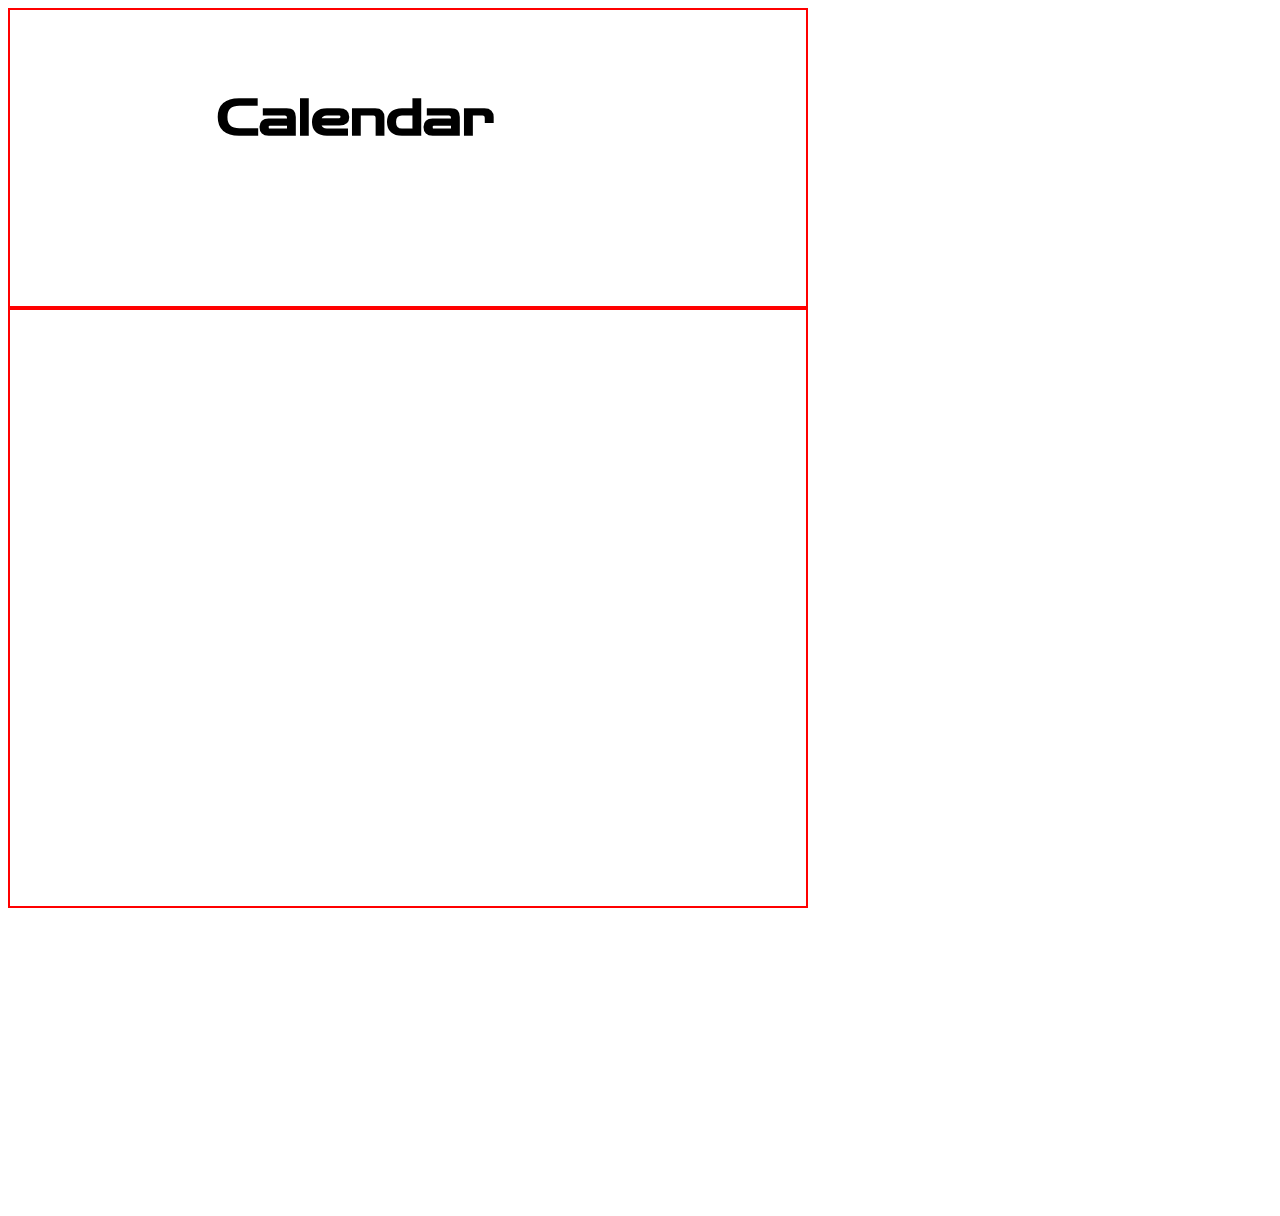
==== Calendar.html @ 76a3e739 "Add files via upload" ====
<!DOCTYPE html>
<html lang="en">
<head>
    <meta charset="UTF-8">
    <meta http-equiv="X-UA-Compatible" content="IE=edge">
    <meta name="viewport" content="width=device-width, initial-scale=1.0">
    <title>Calendar Page</title>
    <link href="style.css" type="text/css" rel="stylesheet">
</head>
<body>
    <div style= "border: 2px solid rgb(255, 0, 0);" class="top">
        <h1>Calendar</h1>
    </div>
    <div style= "border: 2px solid rgb(255, 0, 0);" class="middle">
           
    </div>
    <div class="bottom-other">
        
    </div>
    
</body>
</html>
---- style.css ----
@import url('https://fonts.googleapis.com/css2?family=Montserrat+Alternates:wght@300&family=Montserrat:wght@300&family=Zen+Dots&display=swap');

*, ::before, ::after {
    box-sizing: border-box;
}
/**********************All PAGES********************/
.top {background: url("images/top.png");
    /* background-size: contain; */
    height: 300px;
    width: 800px;

}
h1 {
    font-family: 'Zen Dots', cursive;
        font-size: 50px;
        position: relative;
        top:15%;
        left: 26%;
        /* display:flex;
        align-content:flex-end */   
}

.bottom-other {background: url("images/bottom.png");
    height: 300px;
    width: 800px;

}

/**********************HOME PAGE********************/

h2 {font-family: 'Montserrat', sans-serif;
    position: relative;
        left: 18%;
        top:15%;
    /* display: flex;
    justify-content: center; */
}
.middle {background: url("images/middle.png");
    height: 600px;
    width: 800px;
}
.form-position {
    position: relative;
    top: 20%; 
    display: flex;
    /* align-items: space-around; */
    justify-content: space-around; 
}
.buttons-home {
    background-color: rgb(253, 253, 253) ;
    color:rgb(75, 61, 22);
    border: none;
    padding: 15px 32px;
    /* margin-top: 25px; */
    font-size: 20px;
    border-radius: 15px;
}


.bottom {background: url("images/bottom\ with\ logo.png") ;
    /* background-size: contain; */
    height: 300px;
    width: 800px;

}
/*********************PERSONAL PAGE****************************/
.goat {
    position: relative;
    top: 8%;
    left: 70%;
}

p {font-family: 'Montserrat', sans-serif;
    color: white;
    position: relative;
    left: 10%;
}
.icon {
    display:flex;
    
    
}

/***********************For Tablet****************************/
@media screen and (min-width: 481px) and (max-width: 768px){
.top  {background: url("images/top.png") no-repeat;
        width: 90%;
        background-size: contain;
        position: relative;
         }
    h1 {font-family: 'Zen Dots', cursive;
        font-size: 30px;
        position: relative;
        top:10%;
        left: 26%;
        }
    h2 {font-family: 'Montserrat', sans-serif;
        font-size: 18px;
        position: relative;
        left: 17%;
        top:10%; 
        }
.middle {
    width: 90%;
        background-size: contain;
}

.bottom {background: url("images/bottom\ with\ logo.png") ;
    width: 90%;
    background-size: contain;
}

    .bottom-other {background: url("images/bottom.png") ;
        width: 90%;
        background-size: contain;
    }
}

/**************************For Iphone******************************/
@media screen and (max-width: 480px){
    .top  {background: url("images/top.png") no-repeat;
        width: 85%;
        background-size: contain;
        position: relative;
         }
    h1 {font-family: 'Zen Dots', cursive;
        font-size: 20px;
        position: relative;
        top:5%;
        left: 26%;
        }
    h2 {font-family: 'Montserrat', sans-serif;
        font-size: 14px;
        position: relative;
        left: 17%;
        top:5%; 
        }
.middle {
    width: 85%;
        background-size: contain;
}

.bottom {background: url("images/bottom\ with\ logo.png") ;
    width: 85%;
    background-size: contain;
} 

.bottom-other {background: url("images/bottom.png") ;
    width: 85%;
    background-size: contain;
}
}
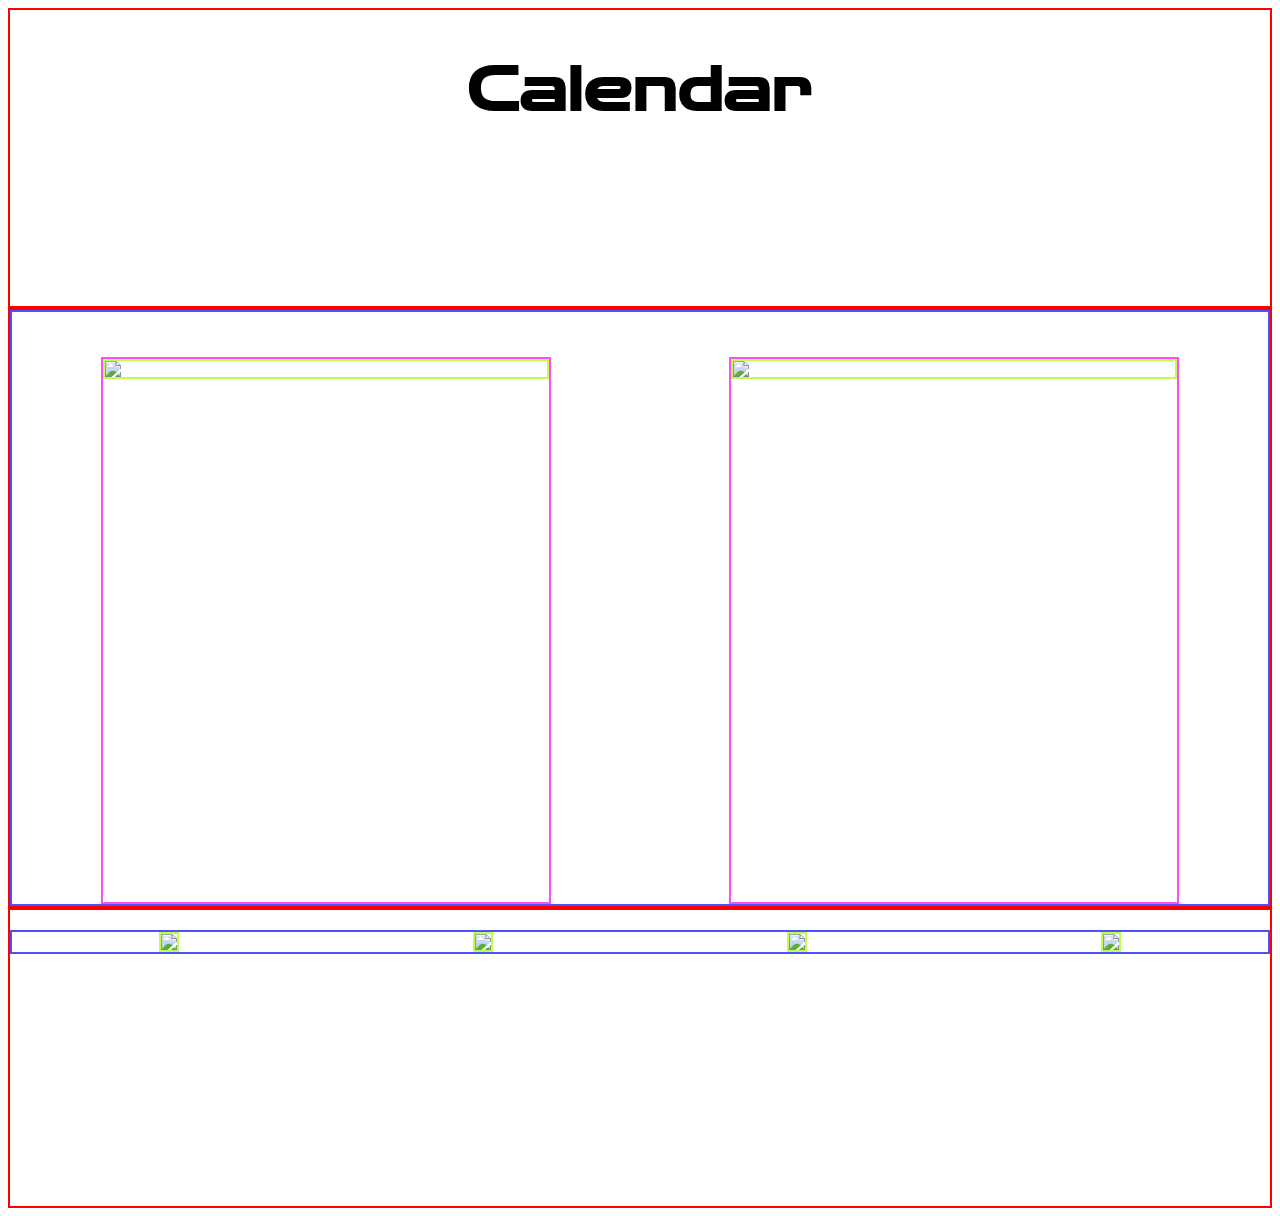
==== commit e04e8b42: "Add files via upload" ====
--- a/Calendar.html
+++ b/Calendar.html
@@ -8,14 +8,44 @@
     <link href="style.css" type="text/css" rel="stylesheet">
 </head>
 <body>
-    <div style= "border: 2px solid rgb(255, 0, 0);" class="top">
+    <div class="top" style= "border: 2px solid rgb(255, 0, 0);" >
         <h1>Calendar</h1>
     </div>
-    <div style= "border: 2px solid rgb(255, 0, 0);" class="middle">
+    <div class="middle" style= "border: 2px solid rgb(255, 0, 0);" >
+        <div class="calendar-box" style= "border: 2px solid rgb(77, 80, 255);" >
+            <div class="solo-cal-box" style= "border: 2px solid rgb(255, 77, 240);">
+                    <img  style= "border: 2px solid rgb(190, 255, 77);" src="images/Dec.png"> 
+            </div>
+            <div class="solo-cal-box" style= "border: 2px solid rgb(255, 77, 240);">
+                    <img  style= "border: 2px solid rgb(190, 255, 77);" src="images/Jan.png" />
+            </div>
+        </div>
            
     </div>
-    <div class="bottom-other">
-        
+    <div class="bottom-other" style= "border: 2px solid rgb(255, 0, 0);">
+        <div class="icon-box" style= "border: 2px solid rgb(77, 80, 255);">
+            <div class="icons">
+                <a href="groupChat.html">
+                    <img class="icon"  style= "border: 2px solid rgb(190, 255, 77);" src="icons/chat icon.png"/>
+                </a>
+            </div>
+            <div class="icons">
+                <a href="Calendar.html">
+                    <img class="icon"  style= "border: 2px solid rgb(190, 255, 77);" src="icons/calendar icon.png"/>
+                </a>
+            </div>
+            <div class="icons">
+                <a href="personal.html">
+                    <img class="icon" style= "border: 2px solid rgb(190, 255, 77);" src="icons/home_2.png"/>
+                </a>
+            </div>
+            <div class="icons">
+                <a href="goat.html">
+                    <img class="icon"  style= "border: 2px solid rgb(190, 255, 77);" src="icons/goat icon.png"/>
+                </a>
+            </div>
+            
+        </div>
     </div>
     
 </body>
--- a/style.css
+++ b/style.css
@@ -4,149 +4,310 @@
     box-sizing: border-box;
 }
 /**********************All PAGES********************/
-.top {background: url("images/top.png");
-    /* background-size: contain; */
+.top {
+    background: url("images/top-1440.png") no-repeat local top center;
+    background-size: stretch;
     height: 300px;
-    width: 800px;
-
-}
+    width: 100%;
+    display: flex;
+    justify-content: center;
+    align-items: space-around;
+
+}
+
 h1 {
     font-family: 'Zen Dots', cursive;
-        font-size: 50px;
-        position: relative;
-        top:15%;
-        left: 26%;
-        /* display:flex;
-        align-content:flex-end */   
-}
-
-.bottom-other {background: url("images/bottom.png");
+        font-size: 62px;
+          
+}
+
+.bottom-other {background: url("images/bottom-other-1440.png")no-repeat local bottom center;
+    background-size: stretch;
     height: 300px;
-    width: 800px;
+    width: 100%;
+}
+
+
+.icon-box {
+    display: flex;
+    justify-content: space-around;
+    margin-top: 20px;
+}
+
+.middle-goat {
+    background: url("images/4goats1440.png")no-repeat local top center;
+    background-size: stretch;
+    height: 600px;
+    width: 100%;
+    display: flex;
+    justify-content: center;
+    align-items: space-around;
 
 }
 
 /**********************HOME PAGE********************/
 
-h2 {font-family: 'Montserrat', sans-serif;
-    position: relative;
-        left: 18%;
-        top:15%;
-    /* display: flex;
-    justify-content: center; */
-}
-.middle {background: url("images/middle.png");
+h2 {
+    font-family: 'Montserrat', sans-serif;
+}
+.middle {
+    background: url("images/middle-1440.png")no-repeat local top center;
+    background-size: stretch;
     height: 600px;
-    width: 800px;
-}
+    width: 100%;
+    display: flex;
+    justify-content: center;
+    align-items: space-around;
+}
+
+.button-box {
+    margin-top: 20%;
+}
+
 .form-position {
-    position: relative;
-    top: 20%; 
-    display: flex;
-    /* align-items: space-around; */
+    /* top: 10%;  */
+    display: flex;
+    align-items: center;
     justify-content: space-around; 
 }
+
 .buttons-home {
     background-color: rgb(253, 253, 253) ;
     color:rgb(75, 61, 22);
     border: none;
     padding: 15px 32px;
-    /* margin-top: 25px; */
+    margin-top: 25px;
     font-size: 20px;
     border-radius: 15px;
 }
 
-
-.bottom {background: url("images/bottom\ with\ logo.png") ;
-    /* background-size: contain; */
+.bottom {
+    background: url("images/bottom-1440.png")no-repeat local top center;
+    background-size: stretch;
     height: 300px;
-    width: 800px;
-
-}
-/*********************PERSONAL PAGE****************************/
-.goat {
-    position: relative;
-    top: 8%;
-    left: 70%;
-}
-
-p {font-family: 'Montserrat', sans-serif;
-    color: white;
-    position: relative;
-    left: 10%;
-}
-.icon {
+    width: 100%;
+}
+
+/*********************OTHERPAGES****************************/
+img{
+    max-width: 100%;
+    max-height: 100%;
+    display: block;
+}
+.chat-box {
+    width: 100%;
     display:flex;
-    
-    
-}
+    justify-content:center;
+}
+
+.converstaion-box {
+    width: 100%;
+    display: flex;
+    justify-content: center;
+}
+
+.single-convo-box {
+    margin-top: 20px;
+}
+.chat-bar-box {
+    width: 100%;
+    display: flex;
+    justify-content: center; 
+}
+
+.single-box {
+    margin-top: 50px;
+}
+
+.calendar-box {
+    width: 100%;
+    display:flex;
+    justify-content:space-around;
+}
+
+.solo-cal-box {
+    margin-top: 45px;
+    width: 450px;
+}
+
+.goat-box {
+    width: 100%;
+        display:flex;
+        justify-content: center;
+        align-items: center;
+    
+}
+
+.single-goat-box {
+    margin-right: 50px;
+}
+
+
+
+/*************************In between size***************/
+@media screen and (min-width: 769px) and (max-width: 950px){
+
+.calendar-box {
+        width: 70%;
+        display:flex;
+        /* flex-direction: column; */
+        align-items: center;
+    }
+
+    .solo-cal-box {
+        margin-top: 1px;
+        width: 60%;
+    }
+
+    .middle-goat {
+        background: url("images/4goats768.png")no-repeat local top center;
+        background-size: stretch;
+    
+    
+}
+
+}
+
+
 
 /***********************For Tablet****************************/
-@media screen and (min-width: 481px) and (max-width: 768px){
-.top  {background: url("images/top.png") no-repeat;
-        width: 90%;
-        background-size: contain;
-        position: relative;
-         }
-    h1 {font-family: 'Zen Dots', cursive;
-        font-size: 30px;
-        position: relative;
-        top:10%;
-        left: 26%;
+@media screen and (min-width: 593px) and (max-width: 768px){
+    
+    .middle-goat {
+        background: url("images/4goats768.png")no-repeat local top center;
+        background-size: stretch;
         }
-    h2 {font-family: 'Montserrat', sans-serif;
-        font-size: 18px;
-        position: relative;
-        left: 17%;
-        top:10%; 
-        }
-.middle {
-    width: 90%;
-        background-size: contain;
-}
-
-.bottom {background: url("images/bottom\ with\ logo.png") ;
-    width: 90%;
-    background-size: contain;
-}
-
-    .bottom-other {background: url("images/bottom.png") ;
-        width: 90%;
-        background-size: contain;
-    }
+    
+    h1 {
+        font-family: 'Zen Dots', cursive;
+            font-size: 52px;          
+    }
+    h2 {
+        font-family: 'Montserrat', sans-serif;
+        font-size: 16px;
+    }
+
+    .icon {
+        width: 100px;
+    }
+    .goat-box {
+        width: 100%;
+        display:flex;
+        justify-content: center;
+        align-items: center;
+    }
+     .single-goat-box,  {
+        display: flex;
+
+    }
+
+}
+
+/*************************In between size***************/
+@media screen and (min-width: 481px) and (max-width: 592px){
+    .calendar-box {
+        width: 80%;
+        display:flex;
+        flex-direction: column;
+        align-items: center;
+    }
+
+    .solo-cal-box {
+        margin-top: 1px;
+        width: 60%;
+    }
+    .goat-box {
+        width: 100%;
+        display:flex;
+        justify-content: center;
+        align-items: center;
+    }
+    
+    .single-goat-box, .single-goat-box-bottom {
+        margin-top: 1px;
+        width: 60%;
+    }
+
+    .middle-goat {
+        background: url("images/4goats768.png")no-repeat local top center;
+        background-size: stretch;
+
+    }
+
 }
 
 /**************************For Iphone******************************/
 @media screen and (max-width: 480px){
-    .top  {background: url("images/top.png") no-repeat;
-        width: 85%;
-        background-size: contain;
-        position: relative;
-         }
-    h1 {font-family: 'Zen Dots', cursive;
-        font-size: 20px;
-        position: relative;
-        top:5%;
-        left: 26%;
-        }
-    h2 {font-family: 'Montserrat', sans-serif;
-        font-size: 14px;
-        position: relative;
-        left: 17%;
-        top:5%; 
-        }
-.middle {
-    width: 85%;
-        background-size: contain;
-}
-
-.bottom {background: url("images/bottom\ with\ logo.png") ;
-    width: 85%;
-    background-size: contain;
-} 
-
-.bottom-other {background: url("images/bottom.png") ;
-    width: 85%;
-    background-size: contain;
-}
-}+    h1 {
+        font-family: 'Zen Dots', cursive;
+            font-size: 42px;          
+    }
+    h2 {
+        font-family: 'Montserrat', sans-serif;
+        font-size: 14px
+    }
+    
+    /***********personalpage*********/
+    .middle-goat {
+        background: url("images/4goats480.png")no-repeat local top center;
+        background-size: stretch;
+
+    }
+    .middle {
+        display: flex;
+        justify-content: center;
+       
+    }
+    
+
+    .chat-box {
+        width: 100%;
+        display:flex;
+        flex-direction: column;
+        align-items: center;
+    }
+
+    .chats-box {
+        width: 300px;
+          
+    }
+
+    .icon {
+        width: 90px;
+    }
+
+    .converstaion-box {
+        width: 100%;
+        display:flex;
+        flex-direction: column;
+        align-items: center;
+    }
+    .single-convo-box {
+        width: 300px;
+        margin-top: 5px;
+    }
+
+    .calendar-box {
+        width: 100%;
+        display:flex;
+        flex-direction: column;
+        align-items: center;
+    }
+
+    .solo-cal-box {
+        margin-top: 1px;
+        width: 60%;
+    }
+
+    .single-goat-box, .single-goat-box-bottom {
+        width: 100%;
+        display:flex;
+        flex-direction: column;
+        align-items: center;
+    }
+    
+    /* .single-goat-box-bottom {
+        display: flex;
+        align-items: flex-end;
+    } */
+} 